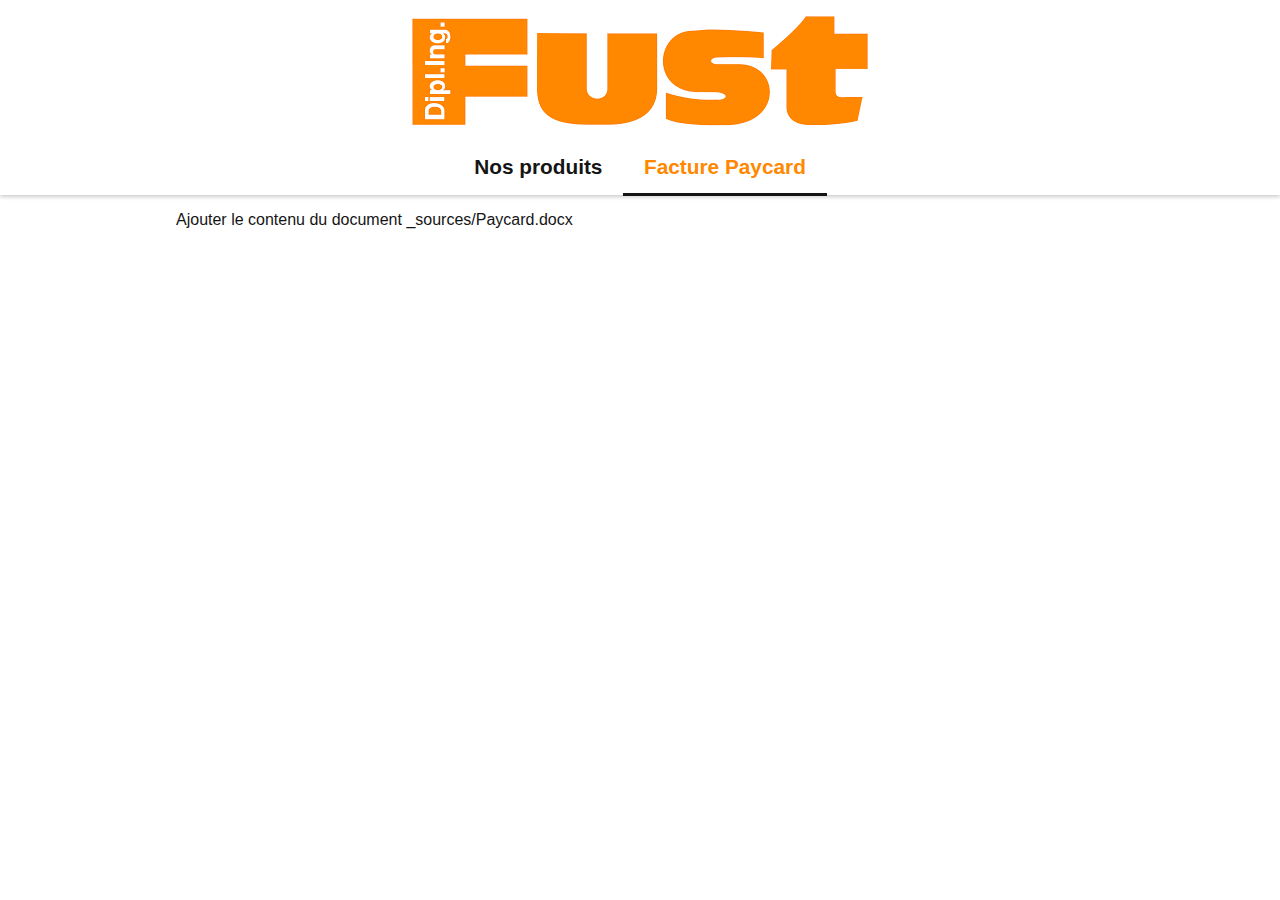
==== paycard.html @ 40f1af41 "fichiers de base" ====
<!DOCTYPE html>
<html lang="fr"> <!-- Ne pas oublier de préciser la langue -->
<head>
    <!-- Encodage des caractères de la page -->
    <meta charset="UTF-8">
    <!-- viewport - Ajuste la taille de la page aux différents appareils : pc, mobiles, tablettes -->
    <meta name="viewport" content="width=device-width, initial-scale=1.0">
    <!-- Titre de la page. Visible dans l'onglet du navigateur -->
    <title>COUCOU</title>
    <!-- Auteur -->
    <meta name="author" content="Vanellope Von Schweetz">

    <!-- Styles -->
    <!-- Reset CSS redéfinit le style de toutes les balises  HTML -->
    <link rel="stylesheet" href="css/normalize.css">
    <!-- Feuille de style principale du site -->
    <link rel="stylesheet" href="css/main.css">
    <!-- Icône de base du site : FAVICON -->
    <link rel="icon" type="image/x-icon" href="favicon.ico" sizes="16x16">
</head>
<body>
<header>
    <img src="img/logo-fust.png"
         alt="Logo Distillerie de Porrentruy"
    >
    <nav>
        <ul>
            <li><a href="index.html">Nos produits</a></li>
            <li><a class="actif" href="paycard.html">Facture Paycard</a></li>
        </ul>
    </nav>
</header>
<main class="page-index">
    Ajouter le contenu du document _sources/Paycard.docx
</main>
</body>
</html>
---- css/main.css ----
@import "normalize.css";

/********** STYLE GENERAL *********/
* {
    box-sizing: border-box;
}

html,
body {
    font-family: "Segoe UI", Arial, sans-serif;
    font-weight: 400;
    font-size: 1em;
    background: #fff;
    color: #151515
}

h1, h2, h3, h4, h5, h6 {
    font-weight: 800;
}

img {
    max-width: 100%;
    height: auto;
}

a {
    text-decoration: none;
    color: #ff8800;
}

/********** STYLE HEADER *********/
header {
    padding: 1rem;
    text-align: center;
    box-shadow: 0 2px 4px 0 rgba(0,0,0,.2);
}

/********** STYLE NAVIGATION *********/

header nav ul {
    padding: 0;
    margin: 1.5rem 0 1px;
    list-style-type: none;
    display: flex;
    justify-content: center;
}

header nav a {
    font-weight: bold;
    font-size: 1.3rem;
    padding: .75em 1em;
    color: #151515;
}

header nav a.actif {
    color: #ff8800;
    border-bottom: 3px solid #151515;
}

header nav a:hover {
    border-bottom: 3px solid #151515;
    background-color: #eeeeee;
}

/********** STYLE CONTENU PRINCIPAL *********/
main {
    padding: 1rem;
    max-width: 960px;
    margin: 0 auto;
}

/********** PAGE NOS PRODUITS *********/
.produits {
    list-style-type: none;
    padding: 0;
}

.produits li {
    padding: 2% 1rem;
    transition: all 0.2s ease-in-out;
}

.produits li:hover {
    transform: scale(1.03);
}

.produits figure {
    text-align: center;
    margin: 0;
    padding: 1.5rem .75rem;
}

.produits figcaption {
    font-size: 1.2rem;
    line-height: 2;
}

.produits figcaption h2 {
    text-align: center;
    margin: .5em 0 0;
    line-height: 1.1;
}
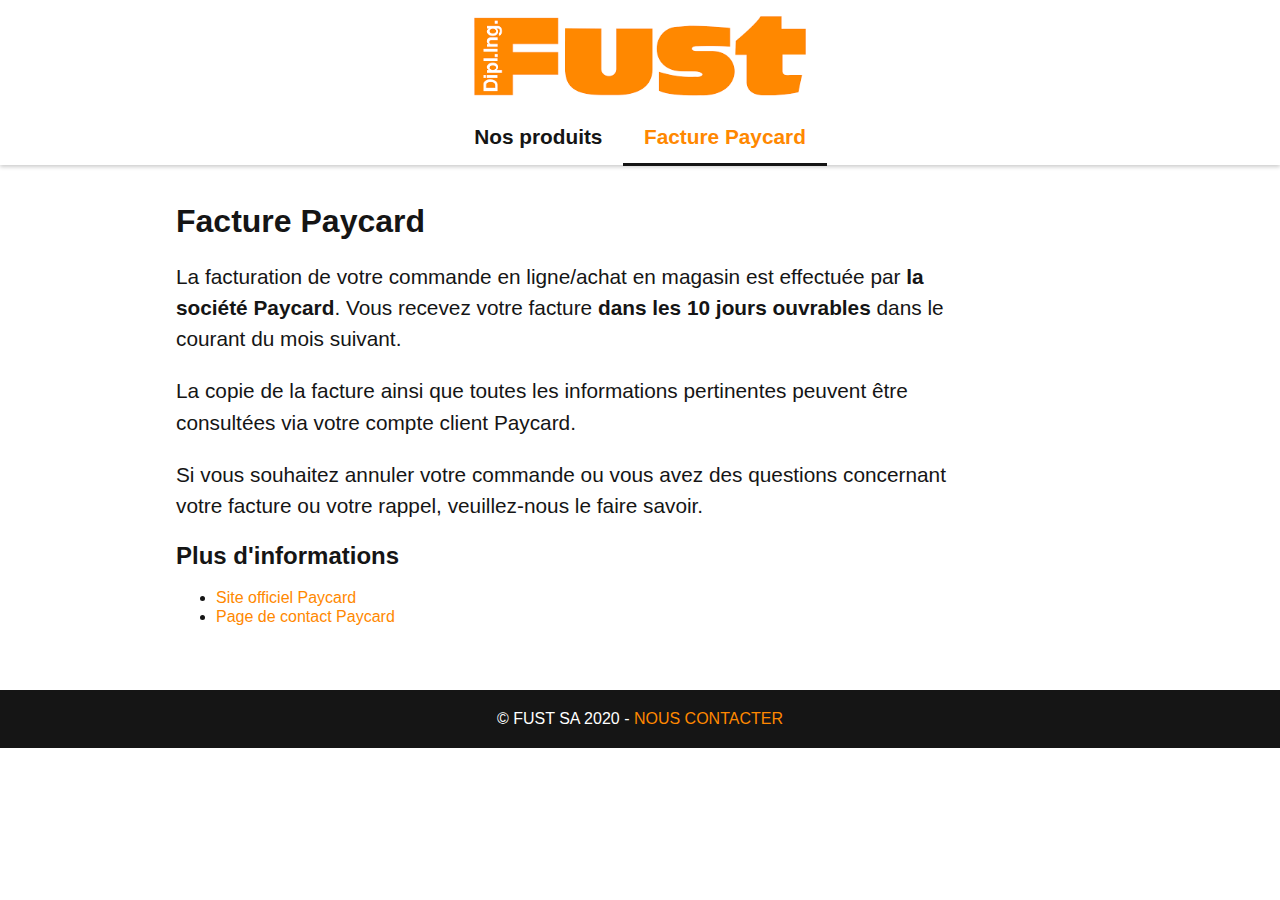
==== commit 671d100c: "solution" ====
--- a/paycard.html
+++ b/paycard.html
@@ -6,7 +6,7 @@
     <!-- viewport - Ajuste la taille de la page aux différents appareils : pc, mobiles, tablettes -->
     <meta name="viewport" content="width=device-width, initial-scale=1.0">
     <!-- Titre de la page. Visible dans l'onglet du navigateur -->
-    <title>COUCOU</title>
+    <title>Paycard - Fust.ch</title>
     <!-- Auteur -->
     <meta name="author" content="Vanellope Von Schweetz">
 
@@ -31,7 +31,37 @@
     </nav>
 </header>
 <main class="page-index">
-    Ajouter le contenu du document _sources/Paycard.docx
+    <h1>Facture Paycard</h1>
+
+    <p>La facturation de votre commande en ligne/achat en magasin est
+        effectuée par <strong>la société Paycard</strong>.
+        Vous recevez votre facture <strong>dans les 10 jours ouvrables</strong>
+        dans le courant du mois suivant.</p>
+
+    <p>La copie de la facture ainsi que toutes les informations
+        pertinentes peuvent être consultées via votre compte client
+        Paycard.</p>
+
+    <p>Si vous souhaitez annuler votre commande ou vous avez des
+        questions concernant votre facture ou votre rappel, veuillez-nous
+        le faire savoir.</p>
+
+    <h2>Plus d'informations</h2>
+    <ul>
+        <li>
+            <a href="https://www.paycard.ch/fr/">
+                Site officiel Paycard
+            </a>
+        </li>
+        <li>
+            <a href="https://www.paycard.ch/fr/contact/">
+                Page de contact Paycard
+            </a>
+        </li>
+    </ul>
 </main>
+<footer>
+    © Fust SA 2020 - <a href="mailto:contact@fust.ch">Nous contacter</a>
+</footer>
 </body>
 </html>
--- a/css/main.css
+++ b/css/main.css
@@ -28,6 +28,16 @@
     color: #ff8800;
 }
 
+a:hover {
+    color: #666666;
+}
+
+p {
+    line-height: 1.5;
+    font-size: 1.3rem;
+    max-width: 800px;
+}
+
 /********** STYLE HEADER *********/
 header {
     padding: 1rem;
@@ -35,6 +45,9 @@
     box-shadow: 0 2px 4px 0 rgba(0,0,0,.2);
 }
 
+header img {
+    max-height: 80px;
+}
 /********** STYLE NAVIGATION *********/
 
 header nav ul {
@@ -73,9 +86,13 @@
 .produits {
     list-style-type: none;
     padding: 0;
+    display: flex;
+    flex-wrap: wrap;
+    justify-content: center;
 }
 
 .produits li {
+    flex-basis: 50%;
     padding: 2% 1rem;
     transition: all 0.2s ease-in-out;
 }
@@ -88,6 +105,7 @@
     text-align: center;
     margin: 0;
     padding: 1.5rem .75rem;
+    border: 2px solid #151515;
 }
 
 .produits figcaption {
@@ -96,7 +114,17 @@
 }
 
 .produits figcaption h2 {
+    color: #ff8800;
     text-align: center;
     margin: .5em 0 0;
     line-height: 1.1;
 }
+
+footer {
+    color: #ffffff;
+    background-color: #151515;
+    margin-top: 2rem;
+    padding: 20px 40px;
+    text-align: center;
+    text-transform: uppercase;
+}
